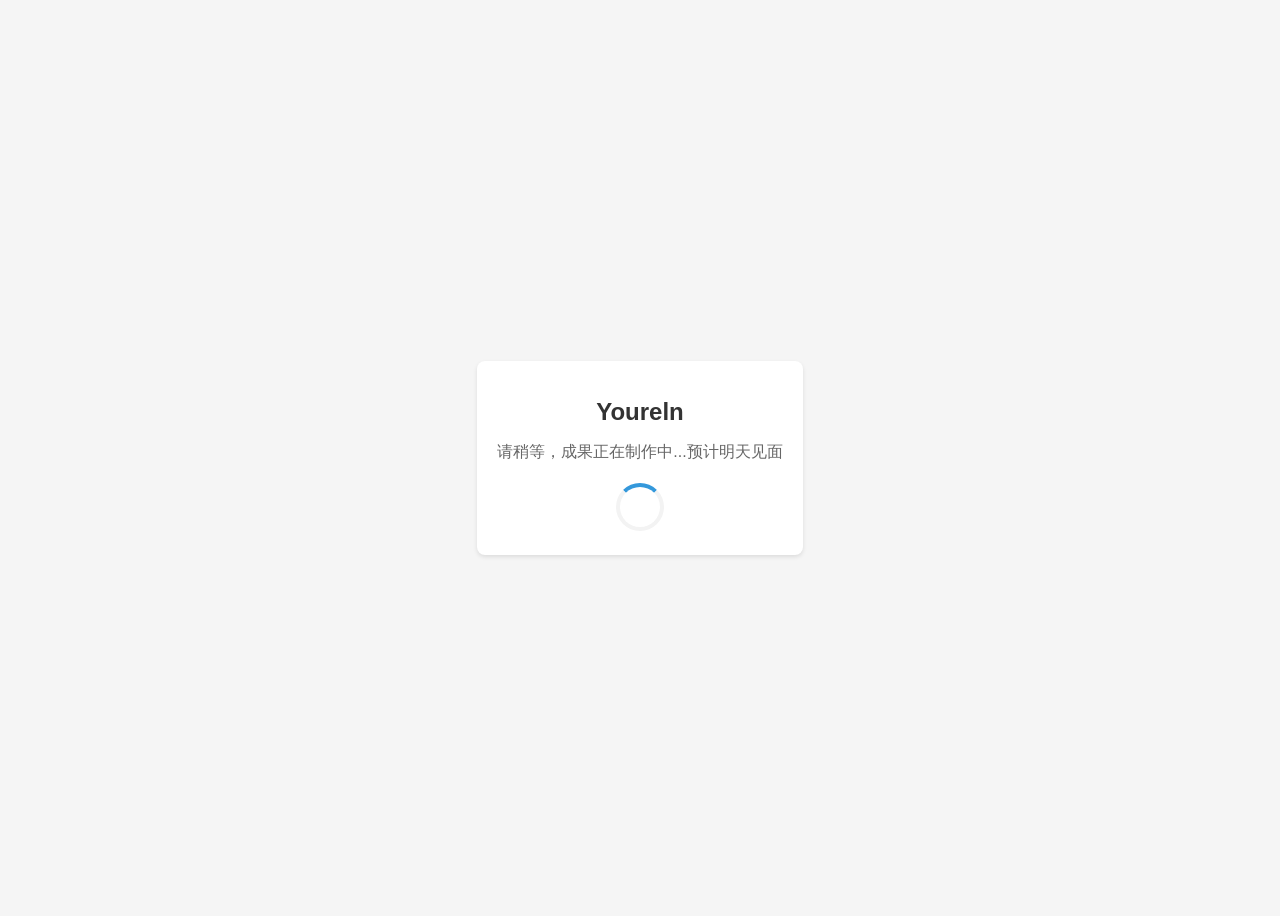
==== making.html @ d55030a4 "add making.html. Signed-off-by: Youreln <youreln@qq.com>" ====
<!DOCTYPE html>
<html>
<head>
    <meta charset="UTF-8">
    <title>正在制作中</title>
    <style>
        body {
            display: flex;
            justify-content: center;
            align-items: center;
            height: 100vh;
            background-color: #f5f5f5;
            font-family: Arial, sans-serif;
        }
        
        .container {
            text-align: center;
            padding: 20px;
            background-color: #ffffff;
            border-radius: 8px;
            box-shadow: 0 2px 4px rgba(0, 0, 0, 0.1);
        }
        
        h1 {
            font-size: 24px;
            color: #333333;
            margin-bottom: 10px;
        }
        
        p {
            font-size: 16px;
            color: #666666;
            margin-bottom: 20px;
        }
        
        .spinner {
            display: inline-block;
            width: 40px;
            height: 40px;
            border: 4px solid #f3f3f3;
            border-top: 4px solid #3498db;
            border-radius: 50%;
            animation: spin 1s linear infinite;
        }
        
        @keyframes spin {
            0% { transform: rotate(0deg); }
            100% { transform: rotate(360deg); }
        }
    </style>
</head>
<body>
    <div class="container">
        <h1>Youreln</h1>
        <p>请稍等，成果正在制作中...预计明天见面</p>
        <div class="spinner"></div>
    </div>
</body>
</html>
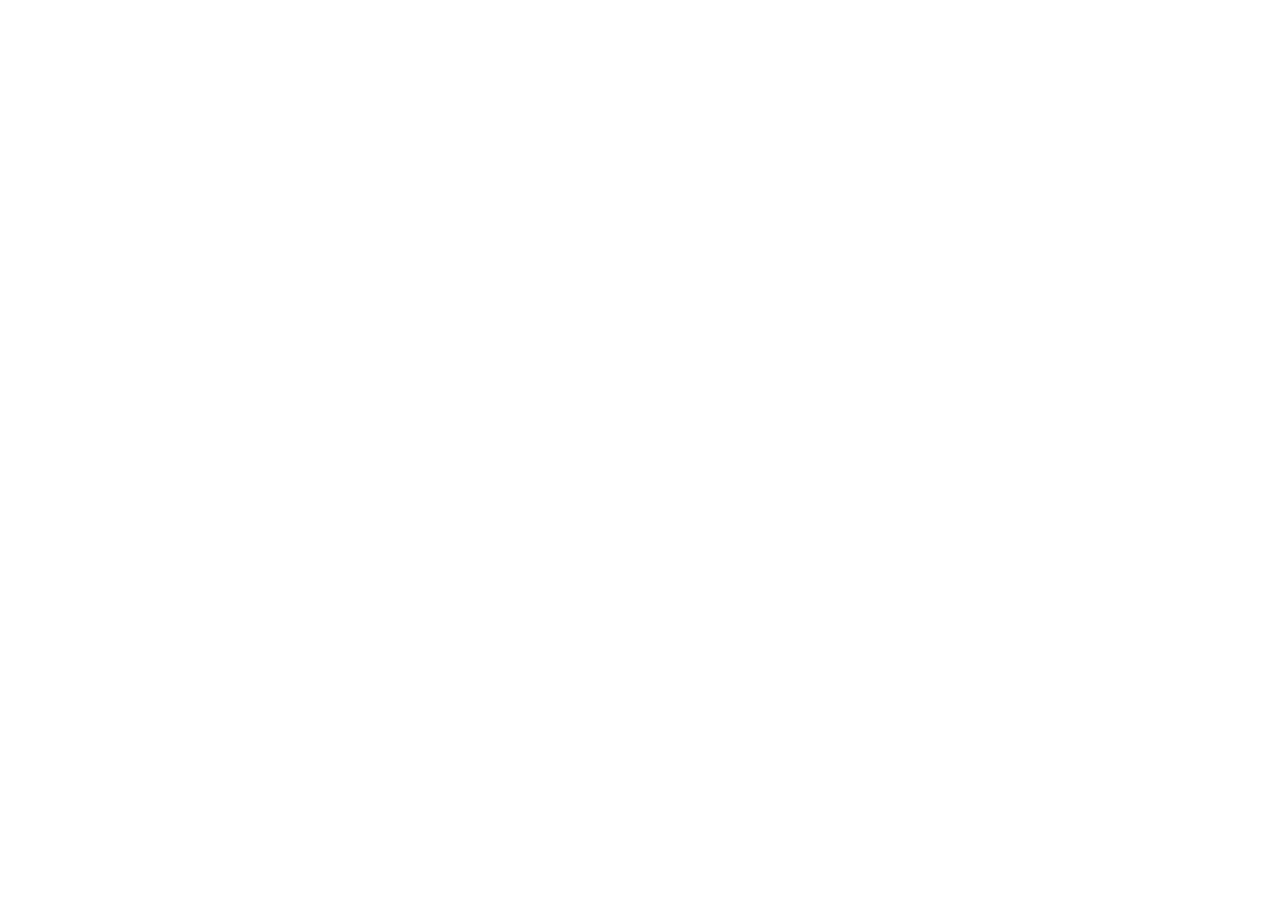
==== commit eb663ff1: "update making.html. Signed-off-by: Youreln <youreln@qq.com>" ====
--- a/making.html
+++ b/making.html
@@ -1,59 +1,66 @@
 <!DOCTYPE html>
 <html>
 <head>
-    <meta charset="UTF-8">
-    <title>正在制作中</title>
-    <style>
-        body {
-            display: flex;
-            justify-content: center;
-            align-items: center;
-            height: 100vh;
-            background-color: #f5f5f5;
-            font-family: Arial, sans-serif;
-        }
-        
-        .container {
-            text-align: center;
-            padding: 20px;
-            background-color: #ffffff;
-            border-radius: 8px;
-            box-shadow: 0 2px 4px rgba(0, 0, 0, 0.1);
-        }
-        
-        h1 {
-            font-size: 24px;
-            color: #333333;
-            margin-bottom: 10px;
-        }
-        
-        p {
-            font-size: 16px;
-            color: #666666;
-            margin-bottom: 20px;
-        }
-        
-        .spinner {
-            display: inline-block;
-            width: 40px;
-            height: 40px;
-            border: 4px solid #f3f3f3;
-            border-top: 4px solid #3498db;
-            border-radius: 50%;
-            animation: spin 1s linear infinite;
-        }
-        
-        @keyframes spin {
-            0% { transform: rotate(0deg); }
-            100% { transform: rotate(360deg); }
-        }
-    </style>
+  <title>成果汇报</title>
+  <style>
+    @keyframes fadeIn {
+      0% {
+        opacity: 0;
+      }
+      100% {
+        opacity: 1;
+      }
+    }
+    
+    body {
+      animation: fadeIn 2s ease-in-out;
+    }
+    
+    .bg-image {
+      position: absolute;
+      top: 0;
+      left: 0;
+      width: 100%;
+      height: 100%;
+      background-image: url(https://pic1.imgdb.cn/item/6468b9e4e03e90d874288273.jpg);
+      background-size: cover;
+      background-position: center;
+      opacity: 0;
+      animation: fadeIn 2s ease-in-out;
+    }
+    
+    iframe {
+      display: block;
+      border: none;
+      width: 100%;
+      height: 100%;
+    }
+    
+    .iframe-container {
+      position: relative;
+      overflow: hidden;
+      padding-top: 56.25%; /* 16:9 aspect ratio */
+    }
+    
+    .iframe-container iframe {
+      position: absolute;
+      top: 0;
+      left: 0;
+      width: 100%;
+      height: 100%;
+    }
+  </style>
 </head>
 <body>
-    <div class="container">
-        <h1>Youreln</h1>
-        <p>请稍等，成果正在制作中...预计明天见面</p>
-        <div class="spinner"></div>
-    </div>
+  <div class="bg-image"></div>
+  
+  <div style="text-align:center;">
+    <iframe src="//player.bilibili.com/player.html?aid=619342230&bvid=BV1e84y1m7gN&cid=1290030979&p=1" scrolling="no" frameborder="no" allowfullscreen="true"></iframe>
+  </div>
+  
+  <div class="iframe-container">
+    <iframe src="https://m7gerjo24q.feishu.cn/docx/F2zXdm2lnoo6xqxKfGGcKz4KnQh?from=from_copylink"></iframe>
+  </div>
+
 </body>
 </html>
